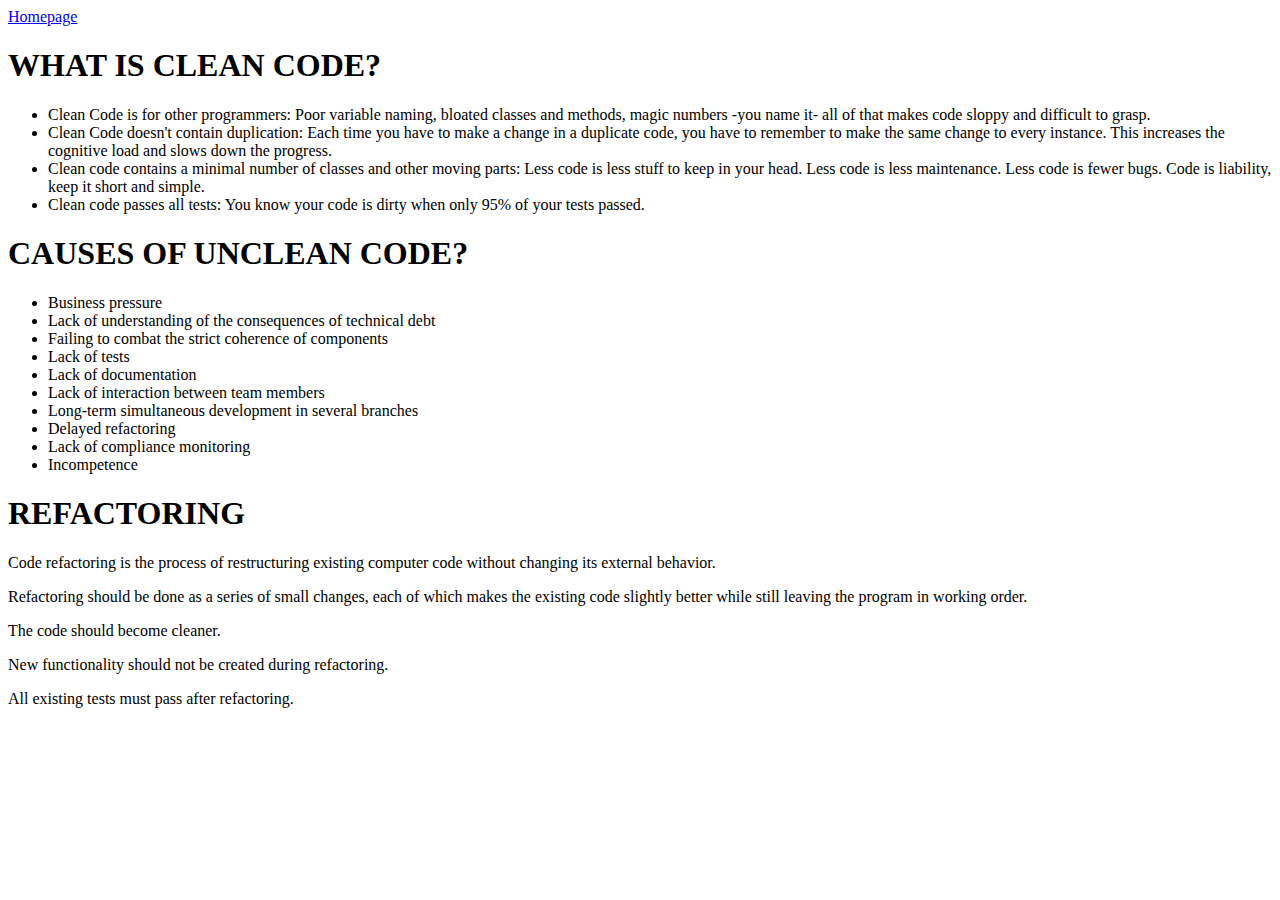
==== Clean-Code/Refactoring.html @ 39849ded "alpers v1" ====
<!DOCTYPE html>
<html>
  <head>
    <title>Refactoring</title>
  </head>
  <body>
    <a href="../index.html">Homepage</a>
    <h1>WHAT IS CLEAN CODE?</h1>
    <ul>
      <li>Clean Code is for other programmers: Poor variable naming, bloated classes and methods, magic numbers -you name it- all of that makes code sloppy and difficult to grasp.</li>
      <li>Clean Code doesn't contain duplication: Each time you have to make a change in a duplicate code, you have to remember to make the same change to every instance. This increases the cognitive load and slows down the progress.</li>
      <li>Clean code contains a minimal number of classes and other moving parts: Less code is less stuff to keep in your head. Less code is less maintenance. Less code is fewer bugs. Code is liability, keep it short and simple.</li>
      <li>Clean code passes all tests: You know your code is dirty when only 95% of your tests passed.</li>
    </ul>
    <h1>CAUSES OF UNCLEAN CODE?</h1>
    <ul>
      <li>Business pressure</li>
      <li>Lack of understanding of the consequences of technical debt</li>
      <li>Failing to combat the strict coherence of components</li>
      <li>Lack of tests</li>
      <li>Lack of documentation</li>
      <li>Lack of interaction between team members</li>
      <li>Long-term simultaneous development in several branches</li>
      <li>Delayed refactoring</li>
      <li>Lack of compliance monitoring</li>
      <li>Incompetence</li>
    </ul>
    <h1>REFACTORING</h1>
    <p>Code refactoring is the process of restructuring existing computer code without changing its external behavior.</p>
    <p>Refactoring should be done as a series of small changes, each of which makes the existing code slightly better while still leaving the program in working order.</p>
    <p>The code should become cleaner.</p>
    <p>New functionality should not be created during refactoring.</p>
    <p>All existing tests must pass after refactoring.</p>

  </body>
</html>
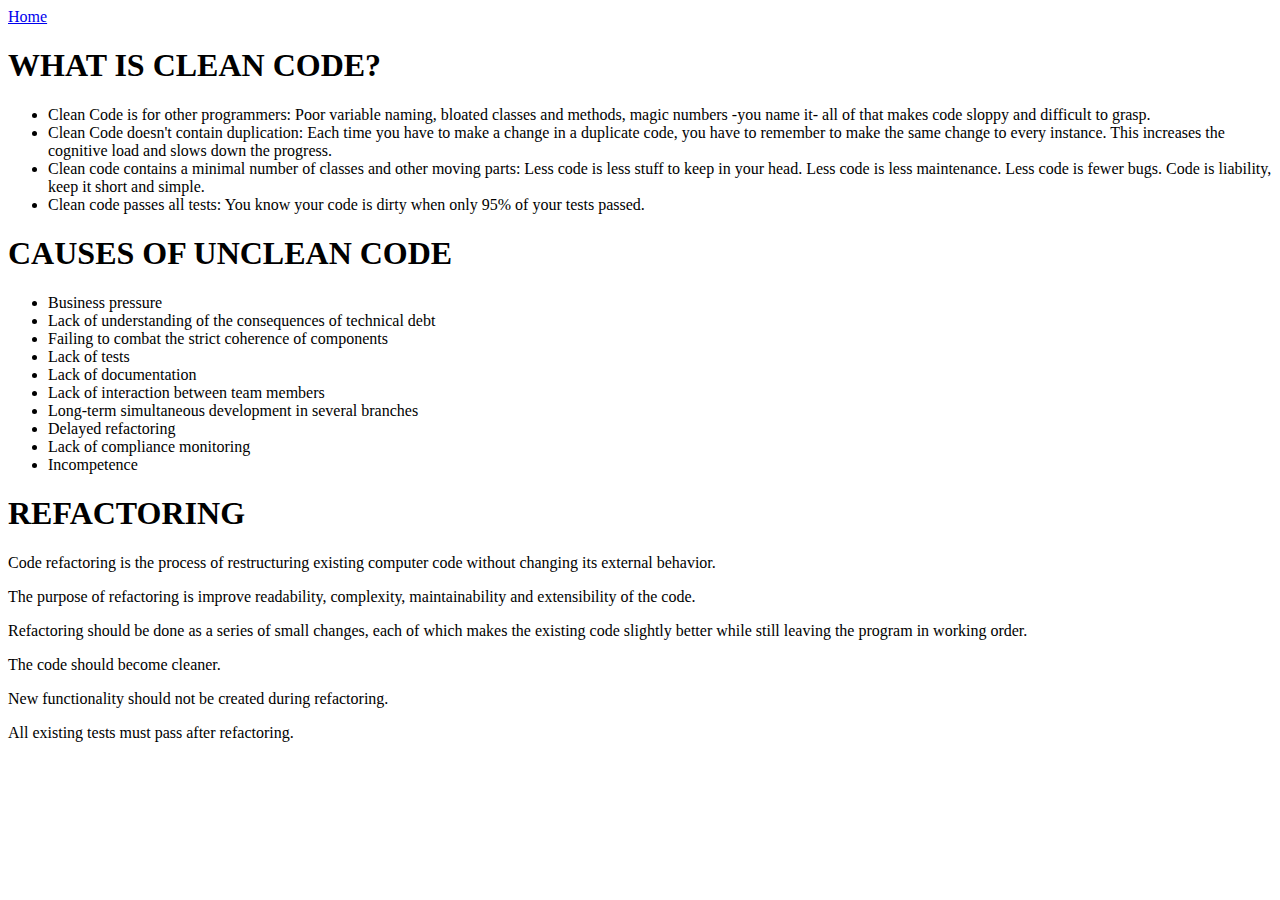
==== commit 9b0d7ab1: "alpers v2" ====
--- a/Clean-Code/Refactoring.html
+++ b/Clean-Code/Refactoring.html
@@ -4,7 +4,7 @@
     <title>Refactoring</title>
   </head>
   <body>
-    <a href="../index.html">Homepage</a>
+    <a href="../index.html">Home</a>
     <h1>WHAT IS CLEAN CODE?</h1>
     <ul>
       <li>Clean Code is for other programmers: Poor variable naming, bloated classes and methods, magic numbers -you name it- all of that makes code sloppy and difficult to grasp.</li>
@@ -12,7 +12,7 @@
       <li>Clean code contains a minimal number of classes and other moving parts: Less code is less stuff to keep in your head. Less code is less maintenance. Less code is fewer bugs. Code is liability, keep it short and simple.</li>
       <li>Clean code passes all tests: You know your code is dirty when only 95% of your tests passed.</li>
     </ul>
-    <h1>CAUSES OF UNCLEAN CODE?</h1>
+    <h1>CAUSES OF UNCLEAN CODE</h1>
     <ul>
       <li>Business pressure</li>
       <li>Lack of understanding of the consequences of technical debt</li>
@@ -27,6 +27,7 @@
     </ul>
     <h1>REFACTORING</h1>
     <p>Code refactoring is the process of restructuring existing computer code without changing its external behavior.</p>
+    <p>The purpose of refactoring is improve readability, complexity, maintainability and extensibility of the code.</p>
     <p>Refactoring should be done as a series of small changes, each of which makes the existing code slightly better while still leaving the program in working order.</p>
     <p>The code should become cleaner.</p>
     <p>New functionality should not be created during refactoring.</p>
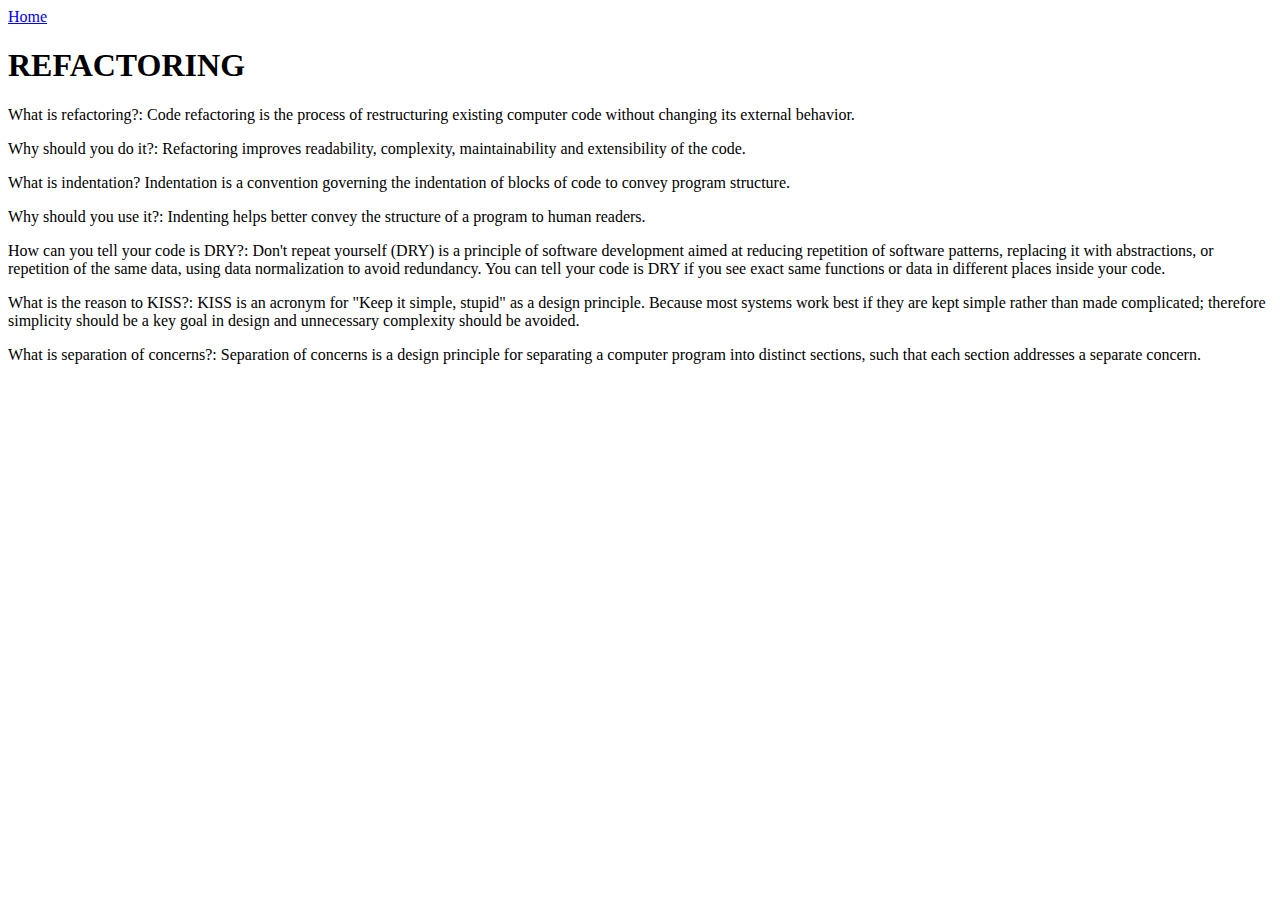
==== commit f99e83a5: "alpers v3' q :q" ====
--- a/Clean-Code/Refactoring.html
+++ b/Clean-Code/Refactoring.html
@@ -5,33 +5,13 @@
   </head>
   <body>
     <a href="../index.html">Home</a>
-    <h1>WHAT IS CLEAN CODE?</h1>
-    <ul>
-      <li>Clean Code is for other programmers: Poor variable naming, bloated classes and methods, magic numbers -you name it- all of that makes code sloppy and difficult to grasp.</li>
-      <li>Clean Code doesn't contain duplication: Each time you have to make a change in a duplicate code, you have to remember to make the same change to every instance. This increases the cognitive load and slows down the progress.</li>
-      <li>Clean code contains a minimal number of classes and other moving parts: Less code is less stuff to keep in your head. Less code is less maintenance. Less code is fewer bugs. Code is liability, keep it short and simple.</li>
-      <li>Clean code passes all tests: You know your code is dirty when only 95% of your tests passed.</li>
-    </ul>
-    <h1>CAUSES OF UNCLEAN CODE</h1>
-    <ul>
-      <li>Business pressure</li>
-      <li>Lack of understanding of the consequences of technical debt</li>
-      <li>Failing to combat the strict coherence of components</li>
-      <li>Lack of tests</li>
-      <li>Lack of documentation</li>
-      <li>Lack of interaction between team members</li>
-      <li>Long-term simultaneous development in several branches</li>
-      <li>Delayed refactoring</li>
-      <li>Lack of compliance monitoring</li>
-      <li>Incompetence</li>
-    </ul>
     <h1>REFACTORING</h1>
-    <p>Code refactoring is the process of restructuring existing computer code without changing its external behavior.</p>
-    <p>The purpose of refactoring is improve readability, complexity, maintainability and extensibility of the code.</p>
-    <p>Refactoring should be done as a series of small changes, each of which makes the existing code slightly better while still leaving the program in working order.</p>
-    <p>The code should become cleaner.</p>
-    <p>New functionality should not be created during refactoring.</p>
-    <p>All existing tests must pass after refactoring.</p>
-
+      <p>What is refactoring?: Code refactoring is the process of restructuring existing computer code without changing its external behavior.</p>
+      <p>Why should you do it?: Refactoring improves readability, complexity, maintainability and extensibility of the code.</p>
+      <p>What is indentation? Indentation is a convention governing the indentation of blocks of code to convey program structure. </p>
+      <p>Why should you use it?: Indenting helps better convey the structure of a program to human readers.</p>
+      <p>How can you tell your code is DRY?: Don't repeat yourself (DRY) is a principle of software development aimed at reducing repetition of software patterns, replacing it with abstractions, or repetition of the same data, using data normalization to avoid redundancy. You can tell your code is DRY if you see exact same functions or data in different places inside your code.</p>
+      <p>What is the reason to KISS?: KISS is an acronym for "Keep it simple, stupid" as a design principle. Because most systems work best if they are kept simple rather than made complicated; therefore simplicity should be a key goal in design and unnecessary complexity should be avoided.</p>
+      <p>What is separation of concerns?: Separation of concerns is a design principle for separating a computer program into distinct sections, such that each section addresses a separate concern.</p>
   </body>
 </html>
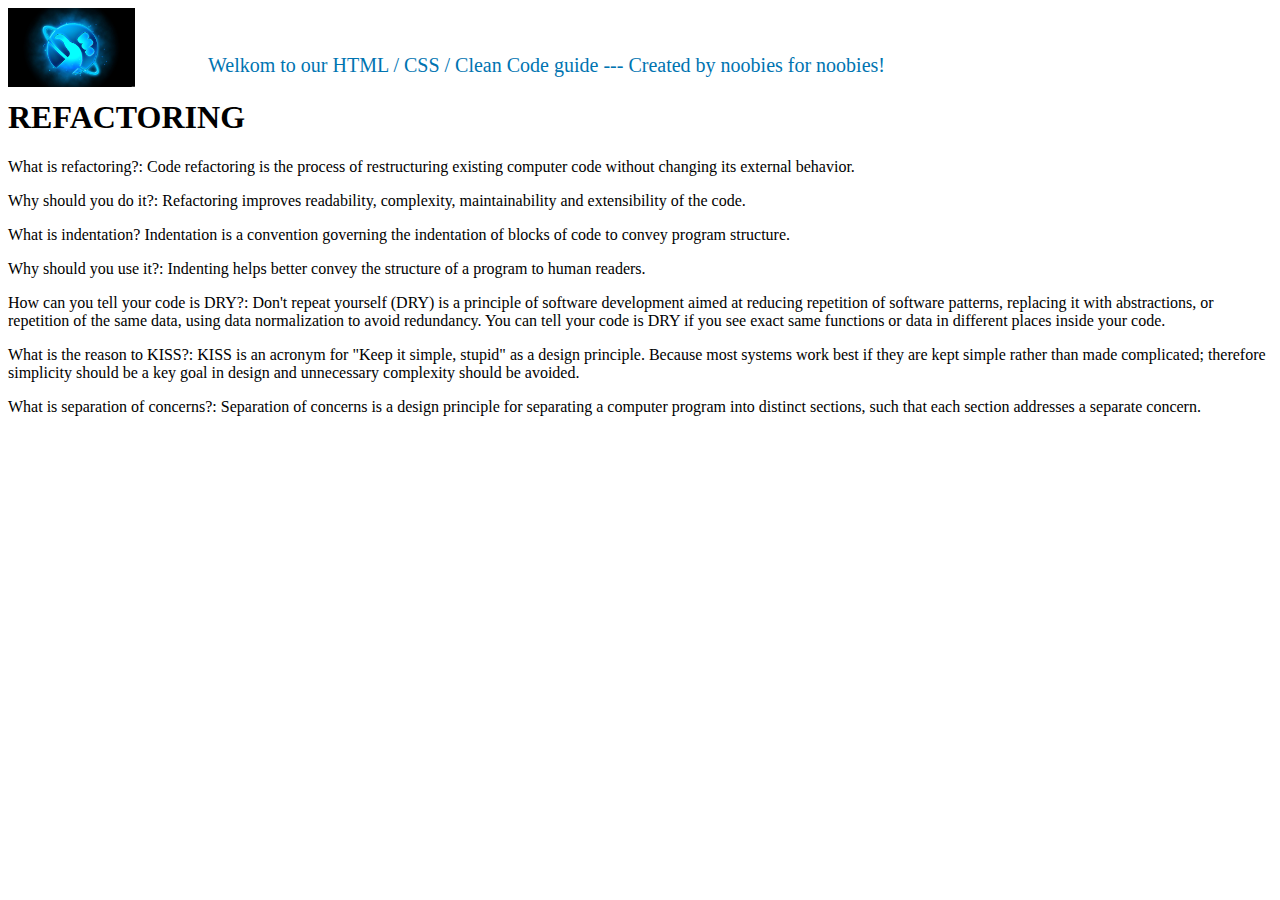
==== commit a20afe3b: "alpers v4" ====
--- a/Clean-Code/Refactoring.html
+++ b/Clean-Code/Refactoring.html
@@ -2,9 +2,21 @@
 <html>
   <head>
     <title>Refactoring</title>
+    <link rel="stylesheet" type="text/css" href="../style.css">
   </head>
   <body>
-    <a href="../index.html">Home</a>
+    <header>
+      <div class="container">
+        <a href="../index.html"><img src="../pictures/home.jpg" alt="homebutton"></a>
+      </div>
+    </header>
+    <div class="toptext">
+      <br>
+      <br>
+      Welkom to our HTML / CSS / Clean Code guide --- Created by noobies for noobies!
+    </div>
+    <div class="empty">
+    </div>
     <h1>REFACTORING</h1>
       <p>What is refactoring?: Code refactoring is the process of restructuring existing computer code without changing its external behavior.</p>
       <p>Why should you do it?: Refactoring improves readability, complexity, maintainability and extensibility of the code.</p>
--- a/style.css
+++ b/style.css
@@ -0,0 +1,30 @@
+.standard-table {
+  border-style: solid;
+  border-width: 5px;
+}
+td {
+  border: 1pt solid #0074b1;
+}
+thead {
+  background-color: #80b6e5;
+}
+header {
+  position : fixed;
+  background-color: white;
+
+}
+.container img {
+  width: 10%;
+  height: auto;
+}
+.toptext {
+  min-height: 70px;
+  color: #0074b1;
+  margin-left: 200px;
+  font-size: 20px;
+  position: fixed;
+
+}
+.empty {
+  min-height: 70px;
+}
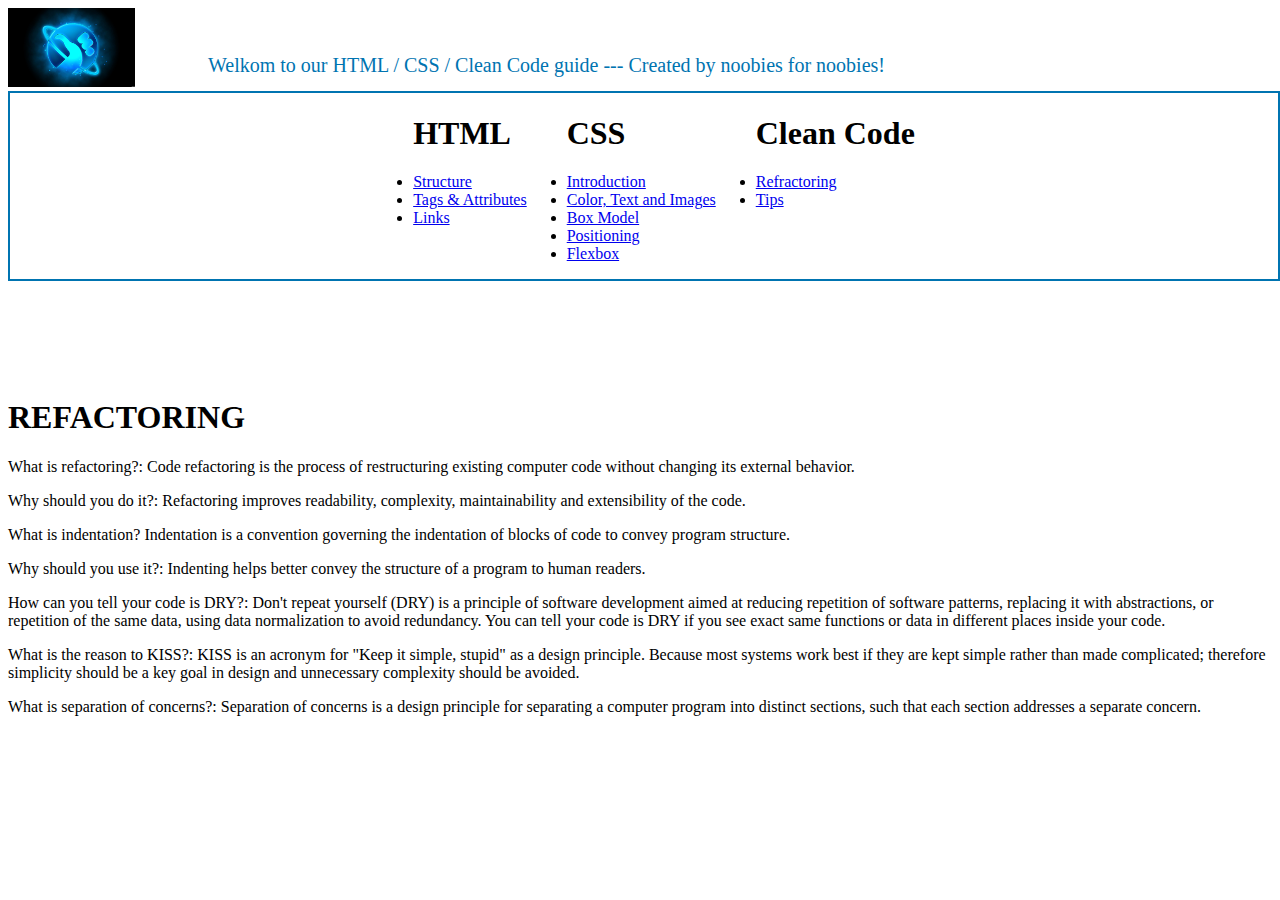
==== commit 51fedc29: "header changes everywhere" ====
--- a/Clean-Code/Refactoring.html
+++ b/Clean-Code/Refactoring.html
@@ -9,6 +9,34 @@
       <div class="container">
         <a href="../index.html"><img src="../pictures/home.jpg" alt="homebutton"></a>
       </div>
+      <div class="flex-container">
+        <div class"list">
+          <ul>
+           <h1>HTML</h1>
+           <li><a href="../HTML/structure.html">Structure</a></li>
+           <li><a href="../HTML/Tags-attributes.html">Tags & Attributes</a></li>
+           <li><a href="../HTML/Links.html">Links</a></li>
+          </ul>
+        </div>
+      <div class"list1">
+        <ul>
+           <h1>CSS</h1>
+           <li><a href="../CSS/Introduction.html">Introduction</a></li>
+           <li><a href="../CSS/Color-Text-and-Images.html">Color, Text and Images</a></li>
+           <li><a href="../CSS/Box-Model.html">Box Model</a></li>
+           <li><a href="../CSS/Posiotioning.html">Positioning</a></li>
+           <li><a href="../CSS/Flexbox.html">Flexbox</a></li>
+        </ul>
+      </div>
+
+      <div class"list2">
+        <ul>
+           <h1>Clean Code</h1>
+           <li><a href="../Clean-Code/Refactoring.html">Refractoring</a></li>
+           <li><a href="../Clean-Code/tips.html">Tips</a></li>
+         </ul>
+      </div>
+     </div>
     </header>
     <div class="toptext">
       <br>
--- a/style.css
+++ b/style.css
@@ -26,5 +26,10 @@
 
 }
 .empty {
-  min-height: 70px;
+  min-height: 370px;
 }
+.flex-container {
+  display: flex;
+  justify-content: center;
+  border : 2px solid #0074b1;
+}
